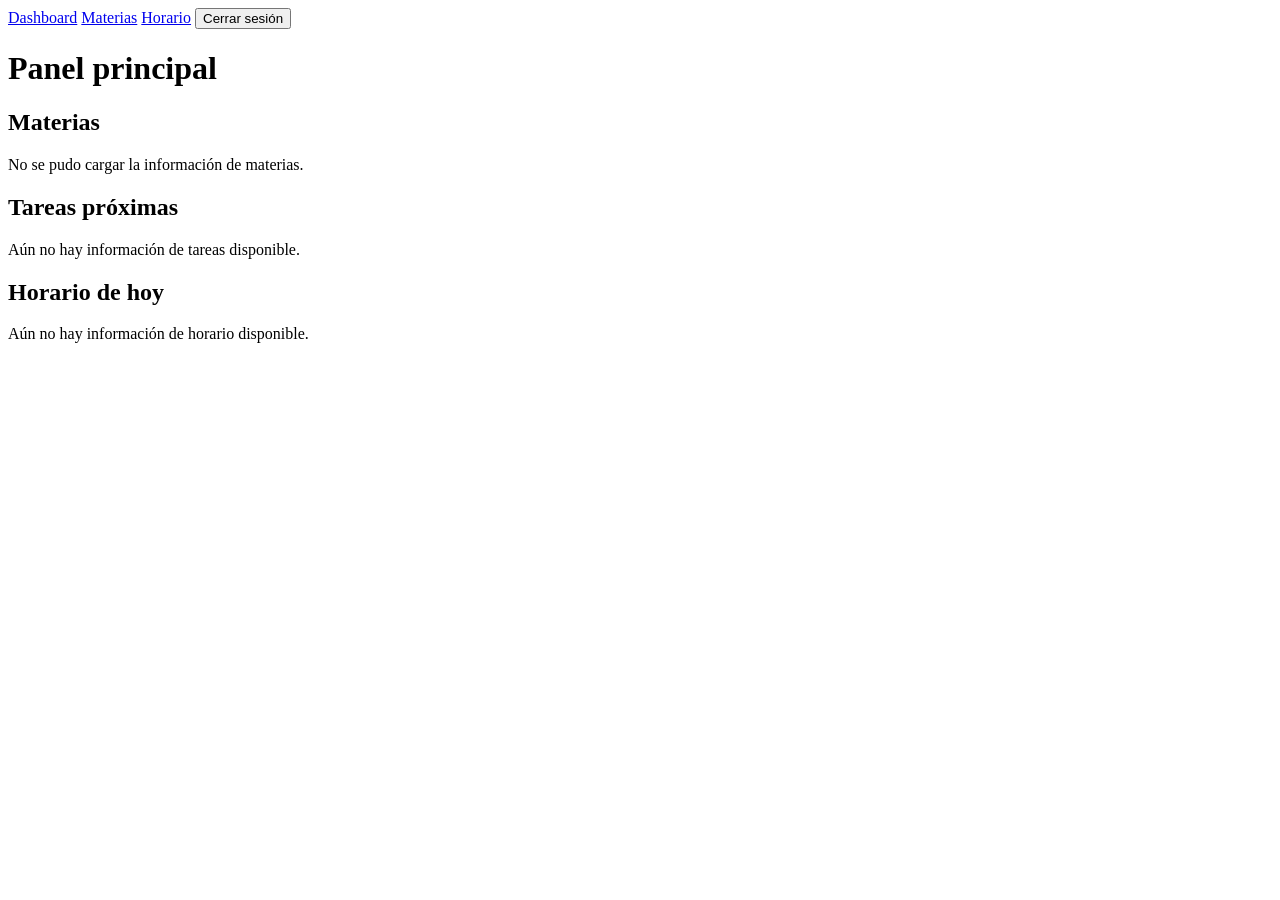
==== frontend/pages/dashboard.html @ 0cf88cf4 "Implementar frontend del modulo Horario con creacion, listado y elimnacion de bloques" ====
<!DOCTYPE html>
<html lang="es">
<head>
    <meta charset="UTF-8">
    <meta name="viewport" content="width=device-width, initial-scale=1.0">
    <title>Dashboard - StudentHub</title>
</head>
<body>

    <nav>
        <a href="dashboard.html">Dashboard</a>
        <a href="materias.html">Materias</a>
        <a href="horario.html">Horario</a>
        <button id="btn-logout" type="button">Cerrar sesión</button>
    </nav>

    <main>
        <h1>Panel principal</h1>

        <section>
            <h2>Materias</h2>
            <div id="resumen-materias">Cargando...</div>
        </section>

        <section>
            <h2>Tareas próximas</h2>
            <p>Aún no hay información de tareas disponible.</p>
        </section>

        <section>
            <h2>Horario de hoy</h2>
            <p>Aún no hay información de horario disponible.</p>
        </section>
    </main>

    <script src="../js/api.js"></script>
    <script src="../js/dashboard.js"></script>
</body>
</html>
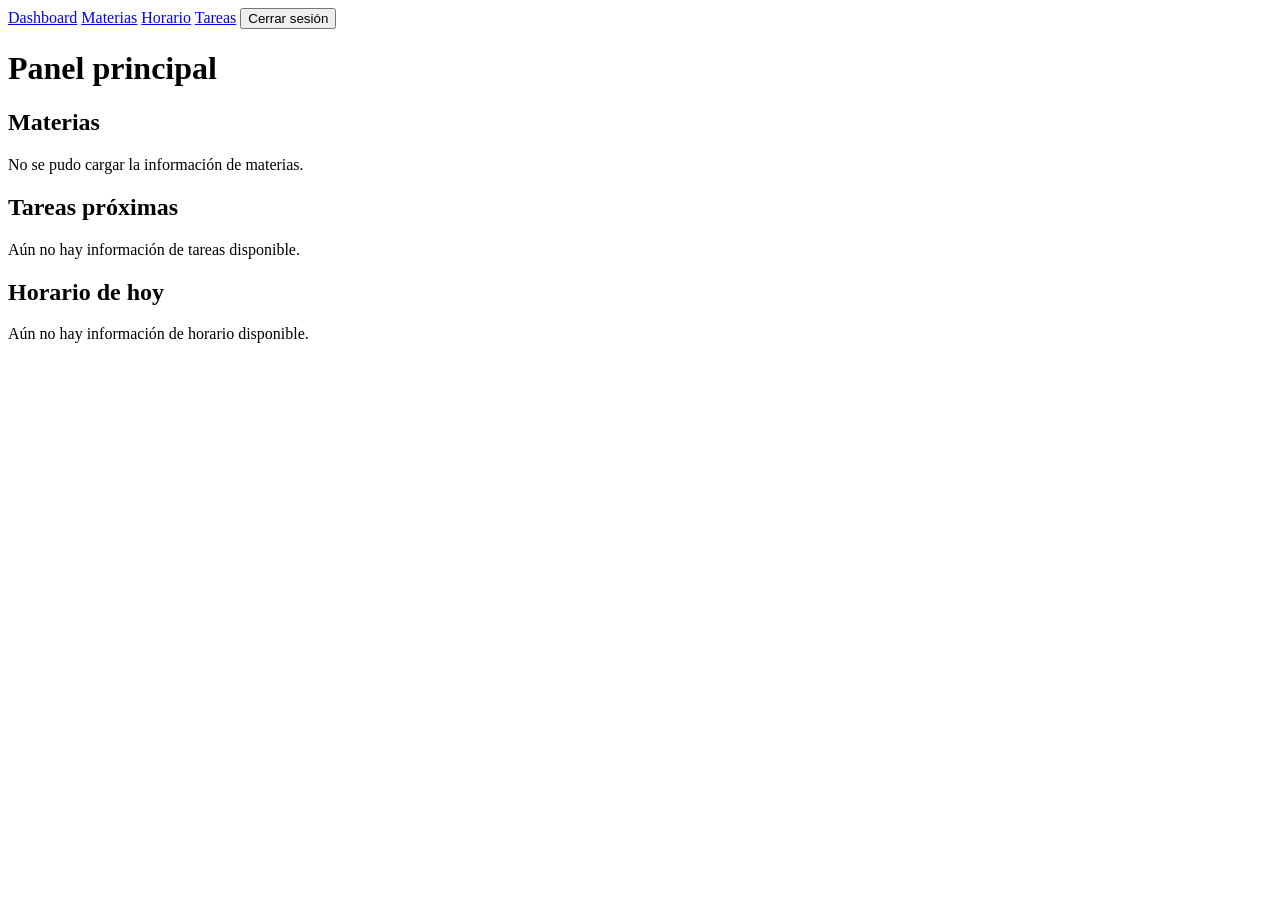
==== commit 48db5700: "Implementar frontend del modulo Tareas con creacion, edicion, cambio de estado y eliminacion" ====
--- a/frontend/pages/dashboard.html
+++ b/frontend/pages/dashboard.html
@@ -11,6 +11,7 @@
         <a href="dashboard.html">Dashboard</a>
         <a href="materias.html">Materias</a>
         <a href="horario.html">Horario</a>
+        <a href="tareas.html">Tareas</a>
         <button id="btn-logout" type="button">Cerrar sesión</button>
     </nav>
 
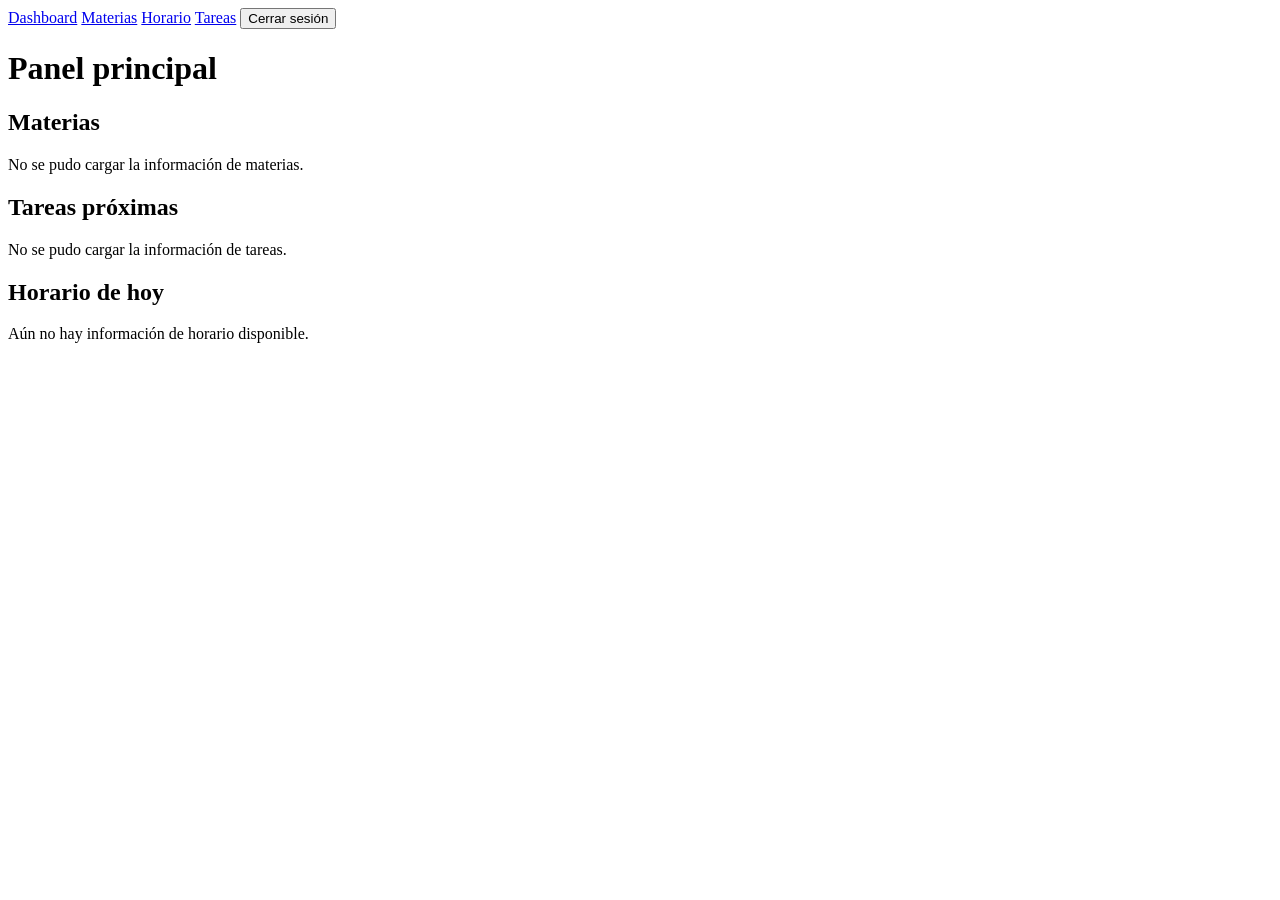
==== commit aee40a8a: "Actualizar widget de Tareas proximas en el Dashboard con datos reales" ====
--- a/frontend/pages/dashboard.html
+++ b/frontend/pages/dashboard.html
@@ -25,7 +25,7 @@
 
         <section>
             <h2>Tareas próximas</h2>
-            <p>Aún no hay información de tareas disponible.</p>
+            <div id="resumen-tareas">Cargando...</div>
         </section>
 
         <section>
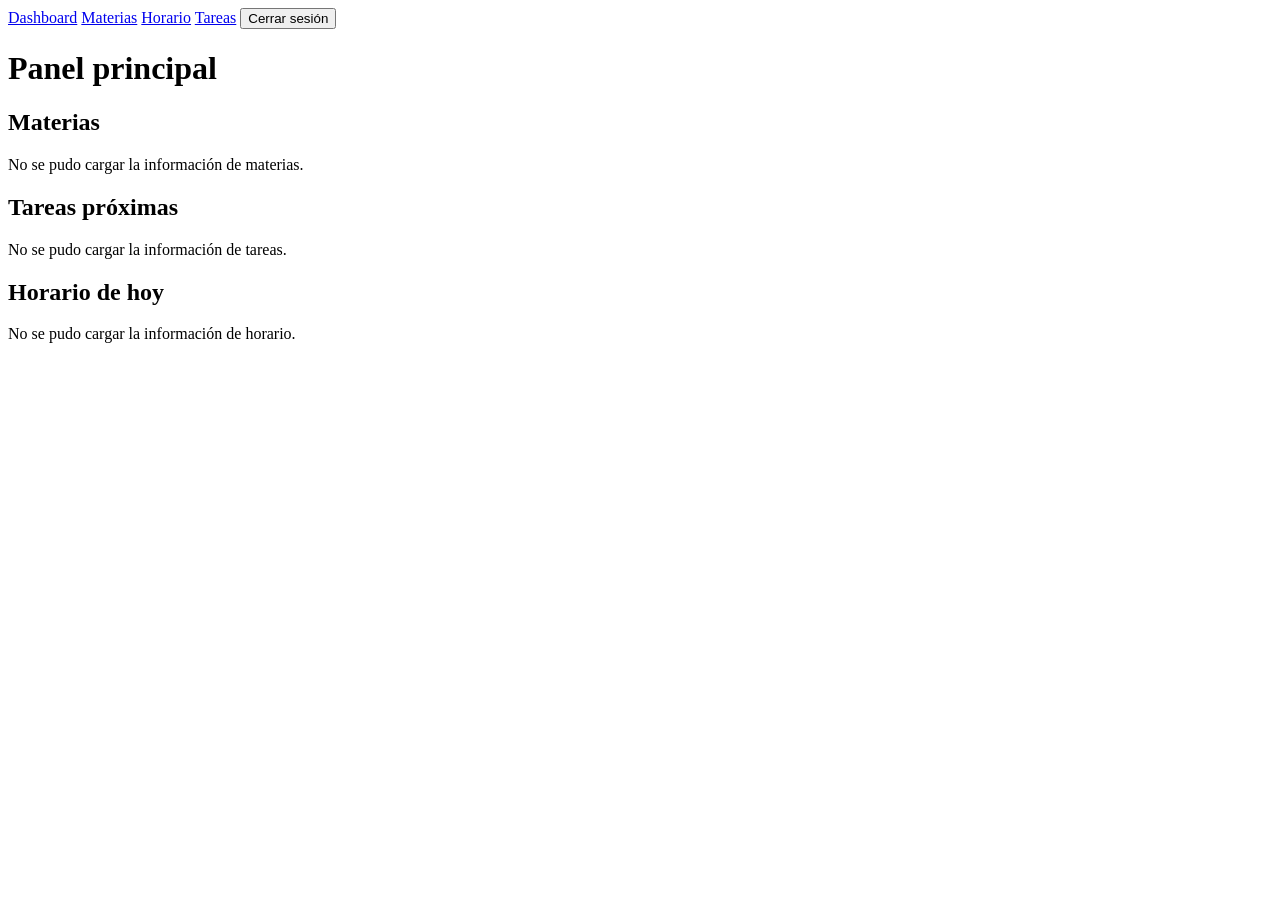
==== commit 3d78ed75: "Completar widget de Horario de hoy en el Dashboard y centralizar formatearHora en api.js" ====
--- a/frontend/pages/dashboard.html
+++ b/frontend/pages/dashboard.html
@@ -30,7 +30,7 @@
 
         <section>
             <h2>Horario de hoy</h2>
-            <p>Aún no hay información de horario disponible.</p>
+            <div id="resumen-horario">Cargando...</div>
         </section>
     </main>
 
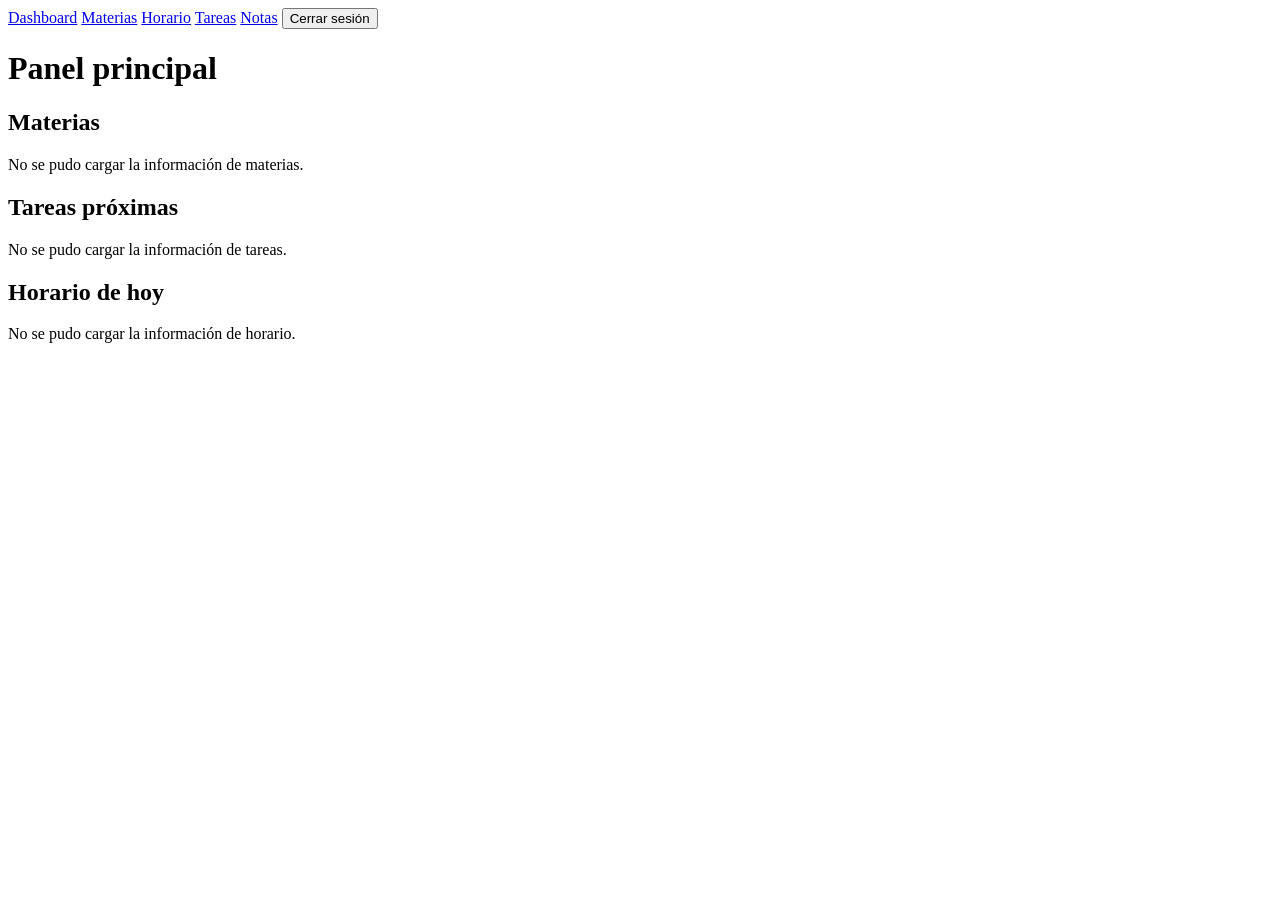
==== commit e130292a: "Implementar frontend del modulo Notas con selector de materia, promedio dinamico y CRUD" ====
--- a/frontend/pages/dashboard.html
+++ b/frontend/pages/dashboard.html
@@ -12,6 +12,7 @@
         <a href="materias.html">Materias</a>
         <a href="horario.html">Horario</a>
         <a href="tareas.html">Tareas</a>
+        <a href="notas.html">Notas</a>
         <button id="btn-logout" type="button">Cerrar sesión</button>
     </nav>
 
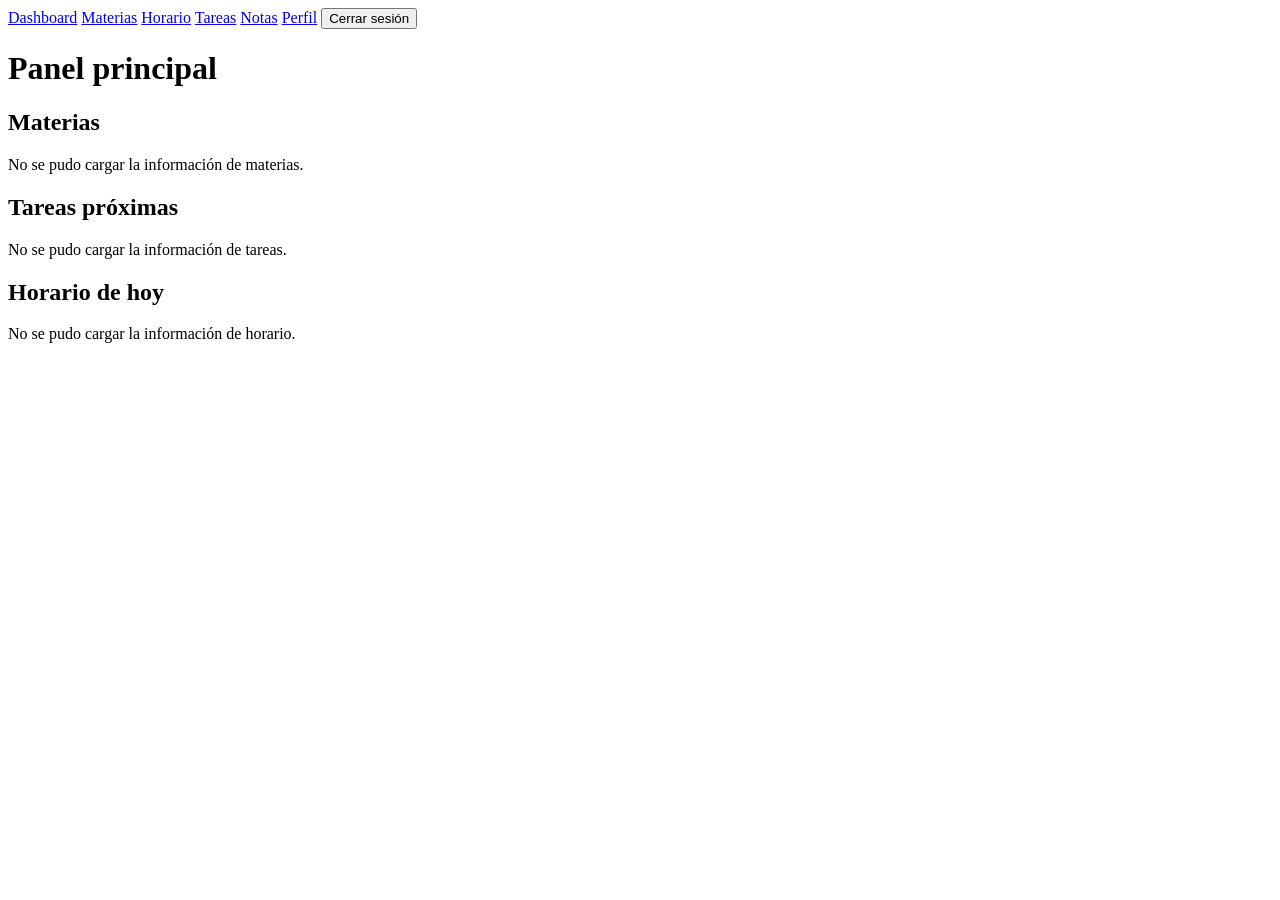
==== commit 173e8886: "Agregar estructura HTML del modulo Perfil (formularios de edicion y cambio de contraseña)" ====
--- a/frontend/pages/dashboard.html
+++ b/frontend/pages/dashboard.html
@@ -13,6 +13,7 @@
         <a href="horario.html">Horario</a>
         <a href="tareas.html">Tareas</a>
         <a href="notas.html">Notas</a>
+        <a href="perfil.html">Perfil</a>
         <button id="btn-logout" type="button">Cerrar sesión</button>
     </nav>
 
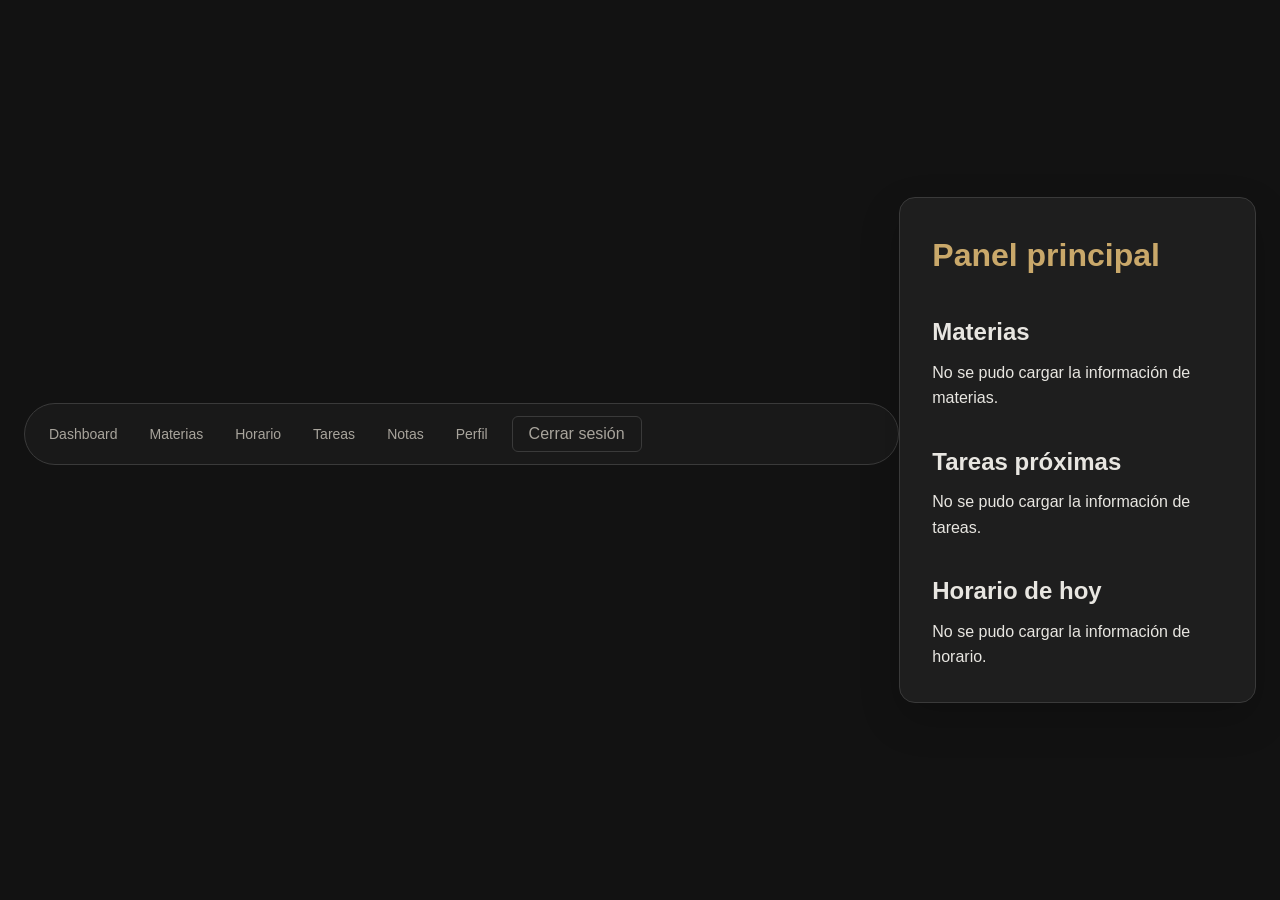
==== commit e776118f: "Mejorar interfaz de autentificación y dashboard" ====
--- a/frontend/pages/dashboard.html
+++ b/frontend/pages/dashboard.html
@@ -4,6 +4,18 @@
     <meta charset="UTF-8">
     <meta name="viewport" content="width=device-width, initial-scale=1.0">
     <title>Dashboard - StudentHub</title>
+
+    <script>
+        (function () {
+            if (localStorage.getItem('studenthub_tema') === 'claro') {
+                document.documentElement.setAttribute('data-theme', 'claro');
+            }
+        })();
+    </script>
+
+    <link rel="stylesheet" href="../css/variables.css">
+    <link rel="stylesheet" href="../css/base.css">
+    <link rel="stylesheet" href="../css/components.css">
 </head>
 <body>
 
@@ -37,6 +49,7 @@
     </main>
 
     <script src="../js/api.js"></script>
+    <script src="../js/theme.js"></script>
     <script src="../js/dashboard.js"></script>
 </body>
 </html>
--- a/frontend/css/variables.css
+++ b/frontend/css/variables.css
@@ -0,0 +1,36 @@
+:root {
+    /* Colores - Tema oscuro (predeterminado) */
+    --color-fondo: #121212;
+    --color-superficie: #1e1e1e;
+    --color-texto: #e8e6e1;
+    --color-texto-secundario: #a8a49c;
+    --color-borde: #3a3a3a;
+    --color-dorado: #c9a86a;
+    --color-crema: #f0e6d2;
+    --color-exito: #7cb88f;
+    --color-error: #d98a8a;
+
+    --fuente-base: -apple-system, BlinkMacSystemFont, "Segoe UI", Roboto, Helvetica, Arial, sans-serif;
+    --tamano-h1: 2rem;
+    --tamano-h2: 1.5rem;
+    --tamano-base: 1rem;
+    --tamano-pequeno: 0.875rem;
+
+    --espaciado-sm: 8px;
+    --espaciado-md: 16px;
+    --espaciado-lg: 32px;
+
+    --radio-borde: 6px;
+}
+
+[data-theme="claro"] {
+    --color-fondo: #faf8f5;
+    --color-superficie: #ffffff;
+    --color-texto: #2b2823;
+    --color-texto-secundario: #6b6558;
+    --color-borde: #e0dcd3;
+    --color-dorado: #a3813f;
+    --color-crema: #8a7550;
+    --color-exito: #4a8f63;
+    --color-error: #b8493f;
+}
--- a/frontend/css/base.css
+++ b/frontend/css/base.css
@@ -0,0 +1,62 @@
+* {
+    box-sizing: border-box;
+}
+
+body {
+    margin: 0;
+    min-height: 100vh;
+    display: flex;
+    justify-content: center;
+    align-items: center;
+    padding: 24px;
+    background-color: var(--color-fondo);
+    color: var(--color-texto);
+    font-family: var(--fuente-base);
+    font-size: var(--tamano-base);
+    line-height: 1.6;
+}
+
+main {
+    width: min(100%, 480px);
+    margin: 0 auto;
+    padding: 32px;
+    border: 1px solid var(--color-borde);
+    border-radius: 16px;
+    background-color: var(--color-superficie);
+    box-shadow: 0 16px 40px rgba(0, 0, 0, 0.18);
+}
+
+h1 {
+    font-size: var(--tamano-h1);
+    color: var(--color-dorado);
+    margin-top: 0;
+    margin-bottom: var(--espaciado-md);
+}
+
+h2 {
+    font-size: var(--tamano-h2);
+    color: var(--color-texto);
+    margin-top: var(--espaciado-lg);
+    margin-bottom: var(--espaciado-sm);
+}
+
+a {
+    color: var(--color-dorado);
+    text-decoration: underline;
+}
+
+a:hover {
+    color: var(--color-crema);
+}
+
+p {
+    margin: var(--espaciado-sm) 0;
+}
+
+label {
+    display: block;
+    margin-top: var(--espaciado-sm);
+    margin-bottom: 4px;
+    color: var(--color-texto-secundario);
+    font-size: var(--tamano-pequeno);
+}
--- a/frontend/css/components.css
+++ b/frontend/css/components.css
@@ -0,0 +1,173 @@
+.mensaje-exito {
+    color: var(--color-exito);
+    font-size: var(--tamano-pequeno);
+}
+
+.mensaje-error {
+    color: var(--color-error);
+    font-size: var(--tamano-pequeno);
+}
+
+nav {
+    display: flex;
+    align-items: center;
+    gap: var(--espaciado-md);
+    flex-wrap: wrap;
+    padding: 12px 16px;
+    margin: 0 0 var(--espaciado-lg);
+    width: 100%;
+    background-color: rgba(255, 255, 255, 0.03);
+    border: 1px solid var(--color-borde);
+    border-radius: 999px;
+}
+
+nav a {
+    color: var(--color-texto-secundario);
+    text-decoration: none;
+    font-size: var(--tamano-pequeno);
+    padding: 4px 8px;
+    border-radius: var(--radio-borde);
+}
+
+nav a:hover {
+    color: var(--color-dorado);
+    background-color: rgba(201, 168, 106, 0.1);
+}
+
+button {
+    font-family: var(--fuente-base);
+    font-size: var(--tamano-base);
+    padding: 8px var(--espaciado-md);
+    border-radius: var(--radio-borde);
+    border: 1px solid transparent;
+    cursor: pointer;
+}
+
+/* Botón primario: acciones principales (Guardar, Registrarme, Entrar) */
+button[type="submit"] {
+    background-color: var(--color-dorado);
+    color: var(--color-fondo);
+    font-weight: 600;
+}
+
+button[type="submit"]:hover {
+    background-color: var(--color-crema);
+}
+
+/* Botón neutro: acciones secundarias (Cerrar sesión, Cancelar edición, Editar) */
+button[type="button"] {
+    background-color: transparent;
+    color: var(--color-texto-secundario);
+    border-color: var(--color-borde);
+}
+
+button[type="button"]:hover {
+    color: var(--color-texto);
+    border-color: var(--color-texto-secundario);
+}
+
+[class*="btn-eliminar"] {
+    background-color: transparent;
+    color: var(--color-error);
+    border-color: var(--color-error);
+}
+
+[class*="btn-eliminar"]:hover {
+    background-color: var(--color-error);
+    color: var(--color-fondo);
+}
+
+input,
+select {
+    display: block;
+    width: 100%;
+    max-width: 320px;
+    padding: 8px;
+    margin-bottom: var(--espaciado-sm);
+    background-color: var(--color-fondo);
+    color: var(--color-texto);
+    border: 1px solid var(--color-borde);
+    border-radius: var(--radio-borde);
+    font-family: var(--fuente-base);
+    font-size: var(--tamano-base);
+}
+
+input:focus,
+select:focus {
+    outline: 2px solid var(--color-dorado);
+    outline-offset: 1px;
+    border-color: var(--color-dorado);
+}
+
+table {
+    width: 100%;
+    border-collapse: collapse;
+    margin-top: var(--espaciado-md);
+}
+
+th,
+td {
+    text-align: left;
+    padding: var(--espaciado-sm);
+    border-bottom: 1px solid var(--color-borde);
+}
+
+thead th {
+    color: var(--color-texto-secundario);
+    font-size: var(--tamano-pequeno);
+    text-transform: uppercase;
+    letter-spacing: 0.03em;
+}
+
+tbody tr:hover {
+    background-color: rgba(255, 255, 255, 0.03);
+}
+
+/* Interruptor de tema */
+button.interruptor-tema {
+    position: fixed;
+    top: 20px;
+    right: 20px;
+    width: 52px;
+    height: 28px;
+    padding: 0;
+    border-radius: 999px;
+    background-color: var(--color-superficie);
+    border: 1px solid var(--color-borde);
+    cursor: pointer;
+}
+
+.interruptor-tema-icono {
+    position: absolute;
+    top: 50%;
+    transform: translateY(-50%);
+    font-size: 13px;
+    line-height: 1;
+    pointer-events: none;
+}
+
+.interruptor-tema-icono-luna {
+    left: 6px;
+    color: var(--color-crema);
+}
+
+.interruptor-tema-icono-sol {
+    right: 6px;
+    color: var(--color-dorado);
+}
+
+.interruptor-tema-knob {
+    position: absolute;
+    top: 3px;
+    left: 3px;
+    width: 20px;
+    height: 20px;
+    border-radius: 50%;
+    background-color: var(--color-dorado);
+    transition: transform 0.25s ease, background-color 0.25s ease;
+}
+
+[data-theme="claro"] .interruptor-tema-knob {
+    transform: translateX(24px);
+    background-color: var(--color-crema);
+}
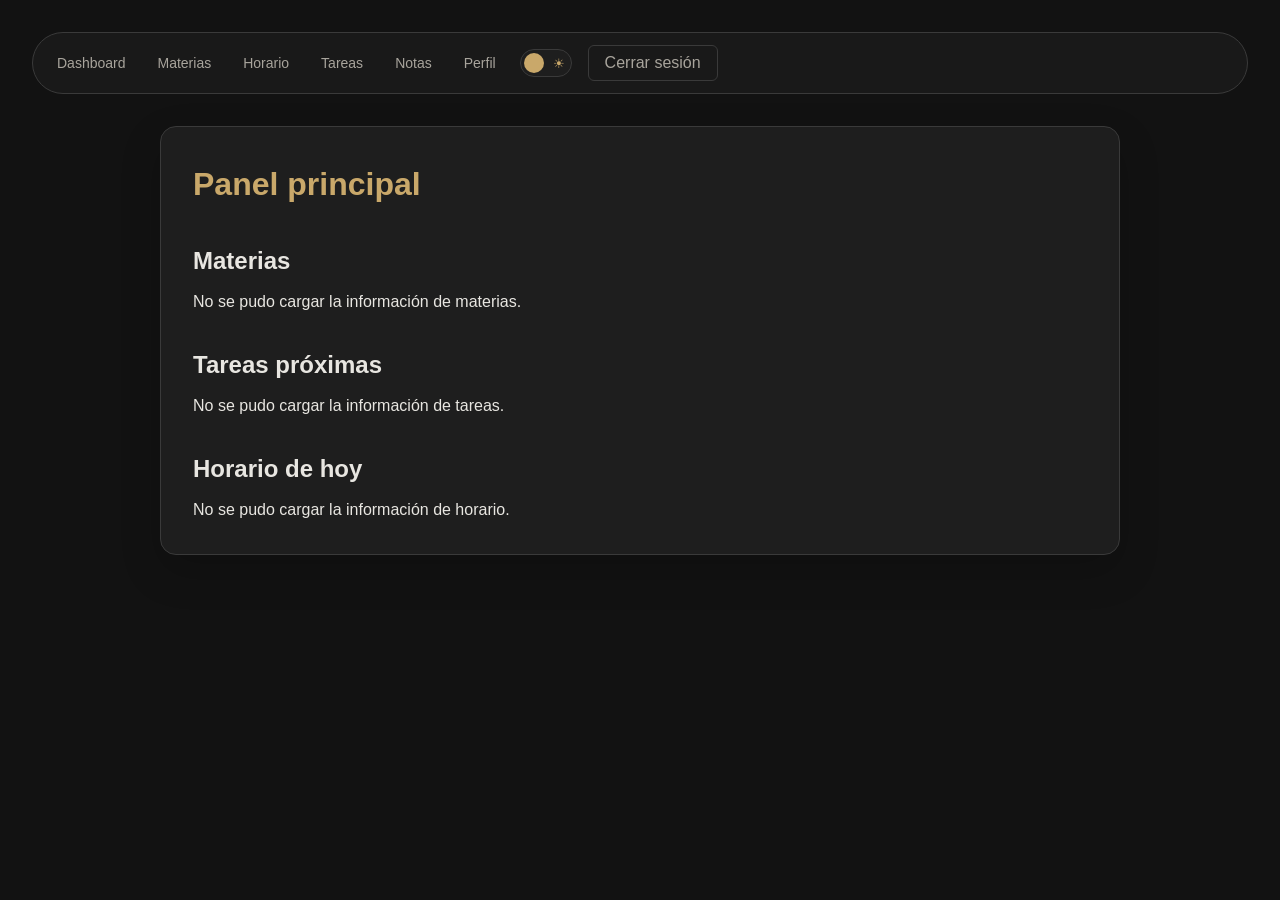
==== commit c3268121: "Aplicar sistema de diseño CSS y tema claro/oscuro a las 9 paginas, corregir layout de body/main y po" ====
--- a/frontend/pages/dashboard.html
+++ b/frontend/pages/dashboard.html
@@ -26,6 +26,11 @@
         <a href="tareas.html">Tareas</a>
         <a href="notas.html">Notas</a>
         <a href="perfil.html">Perfil</a>
+        <button id="btn-tema" type="button" class="interruptor-tema" aria-pressed="false" aria-label="Cambiar a modo claro">
+            <span class="interruptor-tema-icono interruptor-tema-icono-luna" aria-hidden="true">&#9790;</span>
+            <span class="interruptor-tema-icono interruptor-tema-icono-sol" aria-hidden="true">&#9728;</span>
+            <span class="interruptor-tema-knob"></span>
+        </button>
         <button id="btn-logout" type="button">Cerrar sesión</button>
     </nav>
 
--- a/frontend/css/base.css
+++ b/frontend/css/base.css
@@ -4,11 +4,7 @@
 
 body {
     margin: 0;
-    min-height: 100vh;
-    display: flex;
-    justify-content: center;
-    align-items: center;
-    padding: 24px;
+    padding: var(--espaciado-lg);
     background-color: var(--color-fondo);
     color: var(--color-texto);
     font-family: var(--fuente-base);
@@ -17,12 +13,12 @@
 }
 
 main {
-    width: min(100%, 480px);
+    max-width: 960px;
     margin: 0 auto;
-    padding: 32px;
+    padding: var(--espaciado-lg);
+    background-color: var(--color-superficie);
     border: 1px solid var(--color-borde);
     border-radius: 16px;
-    background-color: var(--color-superficie);
     box-shadow: 0 16px 40px rgba(0, 0, 0, 0.18);
 }
 
--- a/frontend/css/components.css
+++ b/frontend/css/components.css
@@ -125,9 +125,7 @@
 
 /* Interruptor de tema */
 button.interruptor-tema {
-    position: fixed;
-    top: 20px;
-    right: 20px;
+    position: relative;
     width: 52px;
     height: 28px;
     padding: 0;
